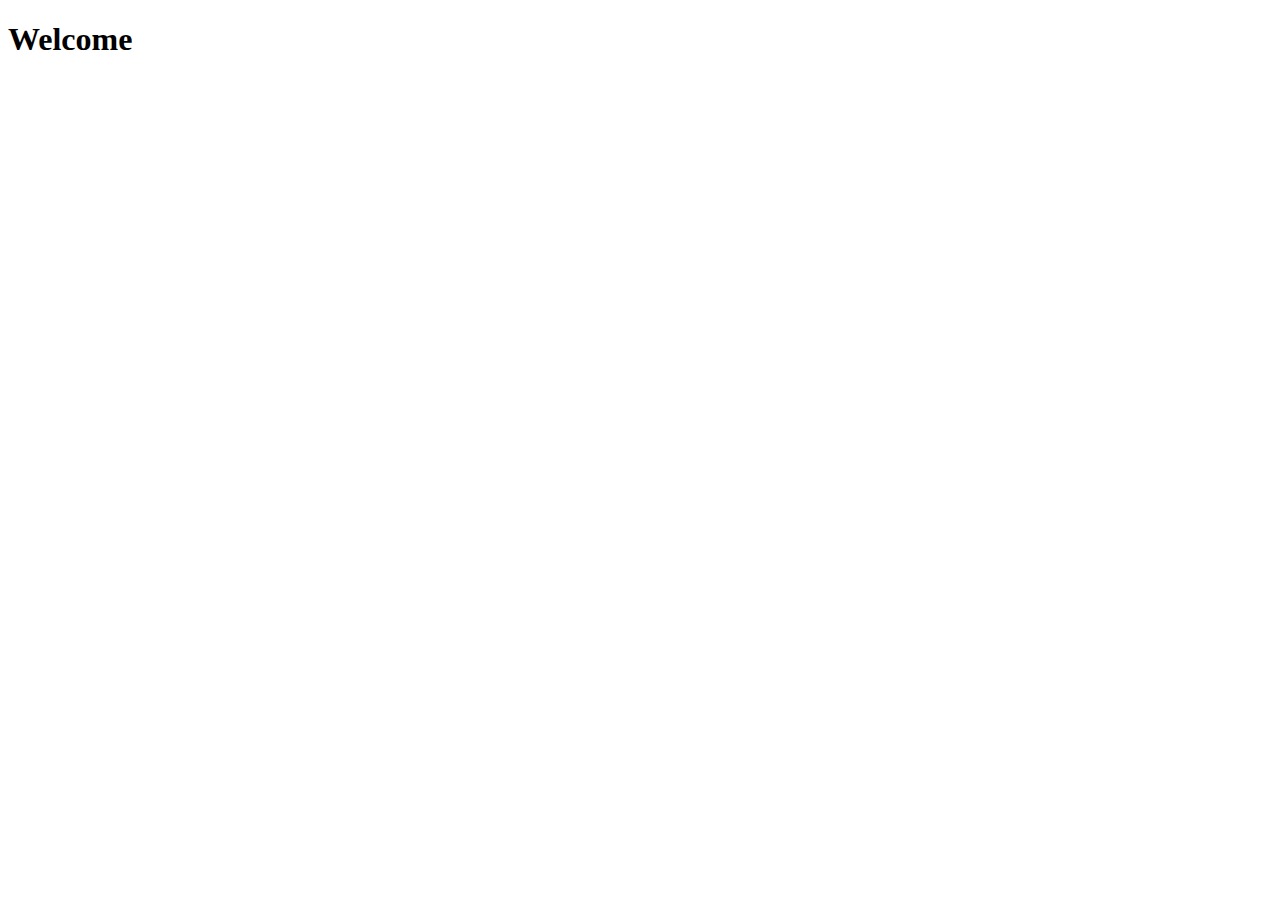
==== index.html @ 23479d02 "create index.html" ====
<!DOCTYPE html>
<html lang="en">
<head>
    <meta charset="UTF-8">
    <meta name="viewport" content="width=device-width, initial-scale=1.0">
    <title>Home</title>
</head>
<body>
    <h1>Welcome</h1>
</body>
</html>
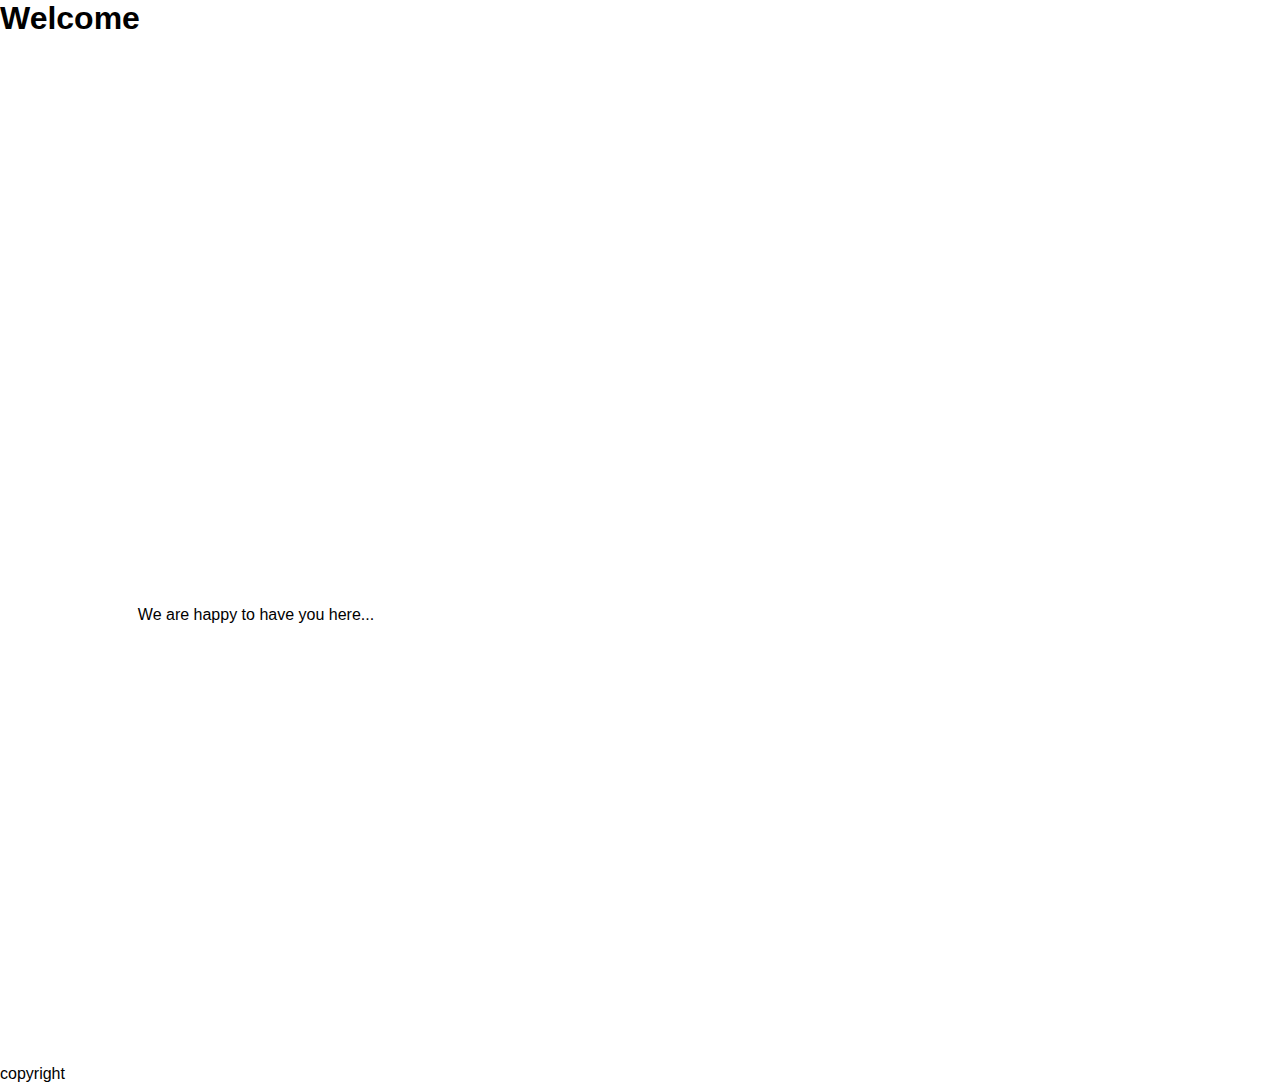
==== commit df57545c: "added background image" ====
--- a/index.html
+++ b/index.html
@@ -1,11 +1,21 @@
 <!DOCTYPE html>
 <html lang="en">
-<head>
-    <meta charset="UTF-8">
-    <meta name="viewport" content="width=device-width, initial-scale=1.0">
+  <head>
+    <meta charset="UTF-8" />
+    <meta name="viewport" content="width=device-width, initial-scale=1.0" />
     <title>Home</title>
-</head>
-<body>
+    <link rel="stylesheet" href="styles/styles.css" />
+  </head>
+  <body>
     <h1>Welcome</h1>
-</body>
-</html>+    <form action="">
+      <div class="container">
+        <p>We are happy to have you here...</p>
+      </div>
+
+      <div>
+        <footer>copyright</footer>
+      </div>
+    </form>
+  </body>
+</html>
--- a/styles/styles.css
+++ b/styles/styles.css
@@ -0,0 +1,103 @@
+/* Reset Style */
+* {
+  margin: 0;
+  padding: 0;
+  box-sizing: border-box;
+}
+
+body {
+  font-family: "Segoe UI", Tahoma, Geneva, Verdana, sans-serif;
+}
+
+/* Contact Page Bacgkround Image */
+#contact-page {
+  background-image: url("https://images.unsplash.com/photo-1474403078171-7f199e9d1335?q=80&w=3571&auto=format&fit=crop&ixlib=rb-4.0.3&ixid=M3wxMjA3fDB8MHxwaG90by1wYWdlfHx8fGVufDB8fHx8fA%3D%3D");
+  background-size: cover;
+  display: flex;
+  flex-direction: column;
+}
+
+#logo {
+  color: #fff;
+}
+
+/* header  */
+header {
+  display: flex;
+  justify-content: space-between;
+  align-items: center;
+  padding: 20px;
+  height: 6rem;
+  background-color: #b7aaaa20;
+}
+
+/* Navigation Bar */
+nav {
+  display: flex;
+  justify-content: space-around;
+  padding: 20px;
+  width: 40%;
+}
+
+/* Navigation links  */
+a {
+  text-decoration: none;
+  color: #fff;
+}
+
+a:hover {
+  color: teal;
+}
+
+
+/* container  */
+.container {
+  display: flex;
+  flex-direction: column;
+  justify-content: center;
+  align-items: center;
+  height: 100vh;
+}
+
+.container h1 {
+  color: #fff;
+}
+
+/* Contact Form  */
+form {
+  display: flex;
+  flex-direction: column;
+  width: 40%;
+  margin-top: 8rem;
+  justify-content: center;  
+}
+
+form label {
+  color: #fff;
+}
+
+form input, textarea {
+  margin-bottom: 20px;
+  margin-top: 5px;
+  padding: 8px;
+  border-radius: 5px;
+  border: none;
+  outline: none;
+}
+
+form textarea {
+  margin-bottom: 20px;
+}
+
+form input[type="submit"] {
+  background-color: teal;
+  color: #fff;
+  width: 8rem;
+  cursor: pointer;
+  align-self: center;
+}
+
+form input[type="submit"]:hover {
+  background-color: #ccc;
+  color: teal;
+}
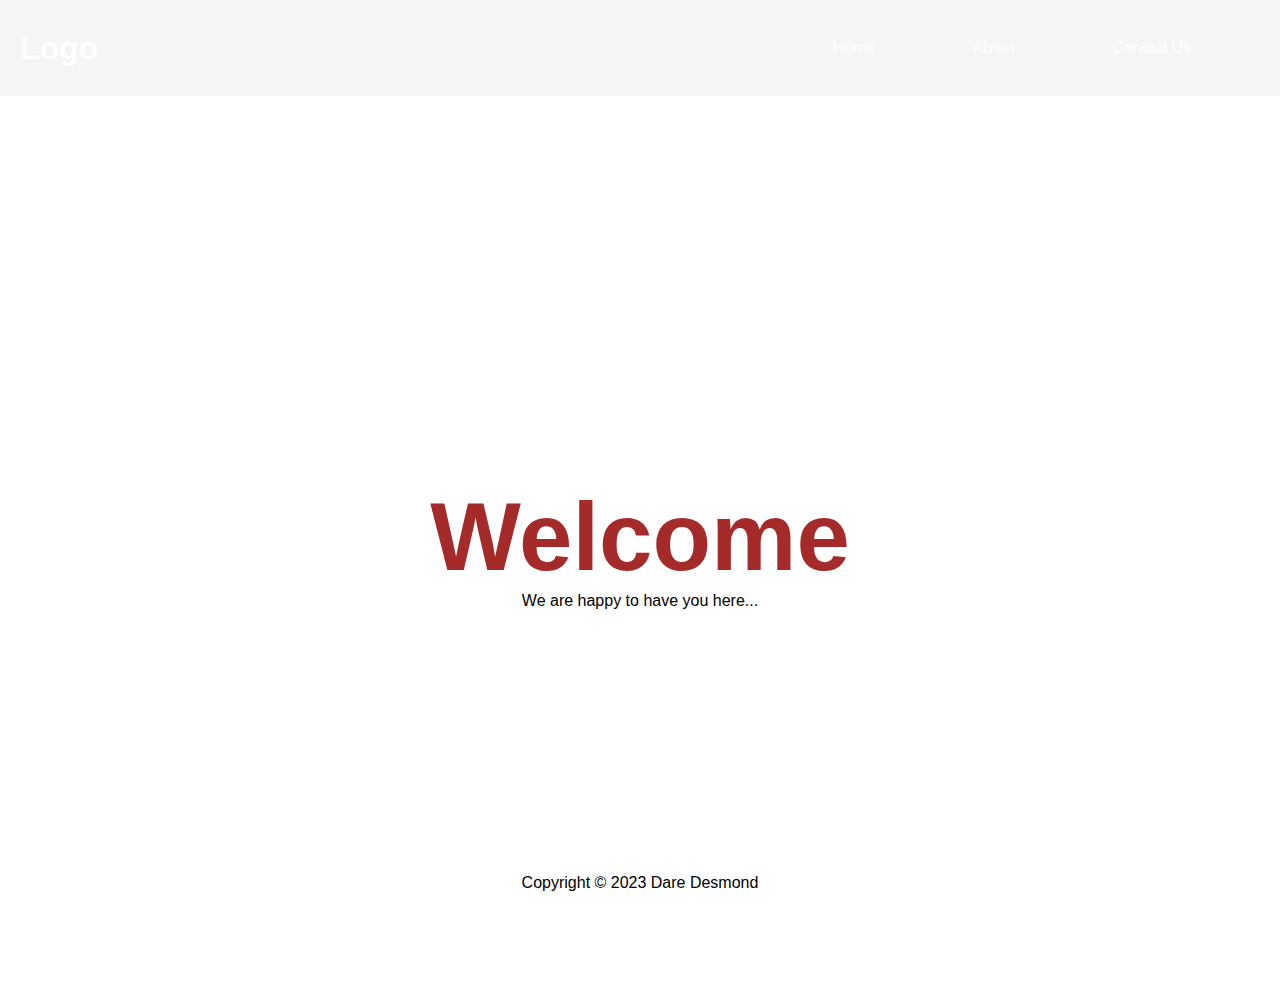
==== commit c7f4d9d3: "finalize homepage" ====
--- a/index.html
+++ b/index.html
@@ -6,16 +6,21 @@
     <title>Home</title>
     <link rel="stylesheet" href="styles/styles.css" />
   </head>
-  <body>
-    <h1>Welcome</h1>
-    <form action="">
-      <div class="container">
-        <p>We are happy to have you here...</p>
-      </div>
+  <body id="homepage">
+    <header>
+      <h1 id="logo">Logo</h1>
+      <nav>
+        <a href="index.html">Home</a>
+        <a href="about.html">About</a>
+        <a href="contact.html">Contact Us</a>
+      </nav>
+    </header>
+    <div class="container">
+      <h1 id="welcome">Welcome</h1>
 
-      <div>
-        <footer>copyright</footer>
-      </div>
-    </form>
+      <p>We are happy to have you here...</p>
+
+      <footer>Copyright &copy; 2023 Dare Desmond</footer>
+    </div>
   </body>
 </html>
--- a/styles/styles.css
+++ b/styles/styles.css
@@ -1,8 +1,43 @@
 /* Reset Style */
 * {
-  margin: 0;
-  padding: 0;
-  box-sizing: border-box;
+    margin: 0;
+    padding: 0;
+    box-sizing: border-box;
+}
+
+/* homepage background image  */
+#homepage {
+
+    background-image: url("https://images.unsplash.com/photo-1488998427799-e3362cec87c3?q=80&w=3570&auto=format&fit=crop&ixlib=rb-4.0.3&ixid=M3wxMjA3fDB8MHxwaG90by1wYWdlfHx8fGVufDB8fHx8fA%3D%3D");
+    background-size: cover;
+    display: flex;
+    flex-direction: column;
+    
+    
+
+}
+
+/* Footer Styling  */
+footer {
+position: absolute;
+bottom: 0;
+margin-bottom: 0.5rem;
+}
+
+/* welcome note  */
+#welcome {
+    color: brown;
+    font-family: sans-serif;
+    font-size: 6rem;
+    justify-content: center;
+    text-align: center;
+}
+
+.page {
+    font-family: sans-serif;
+    font-size: 4rem;
+    color: black;
+    text-align: center;
 }
 
 body {
